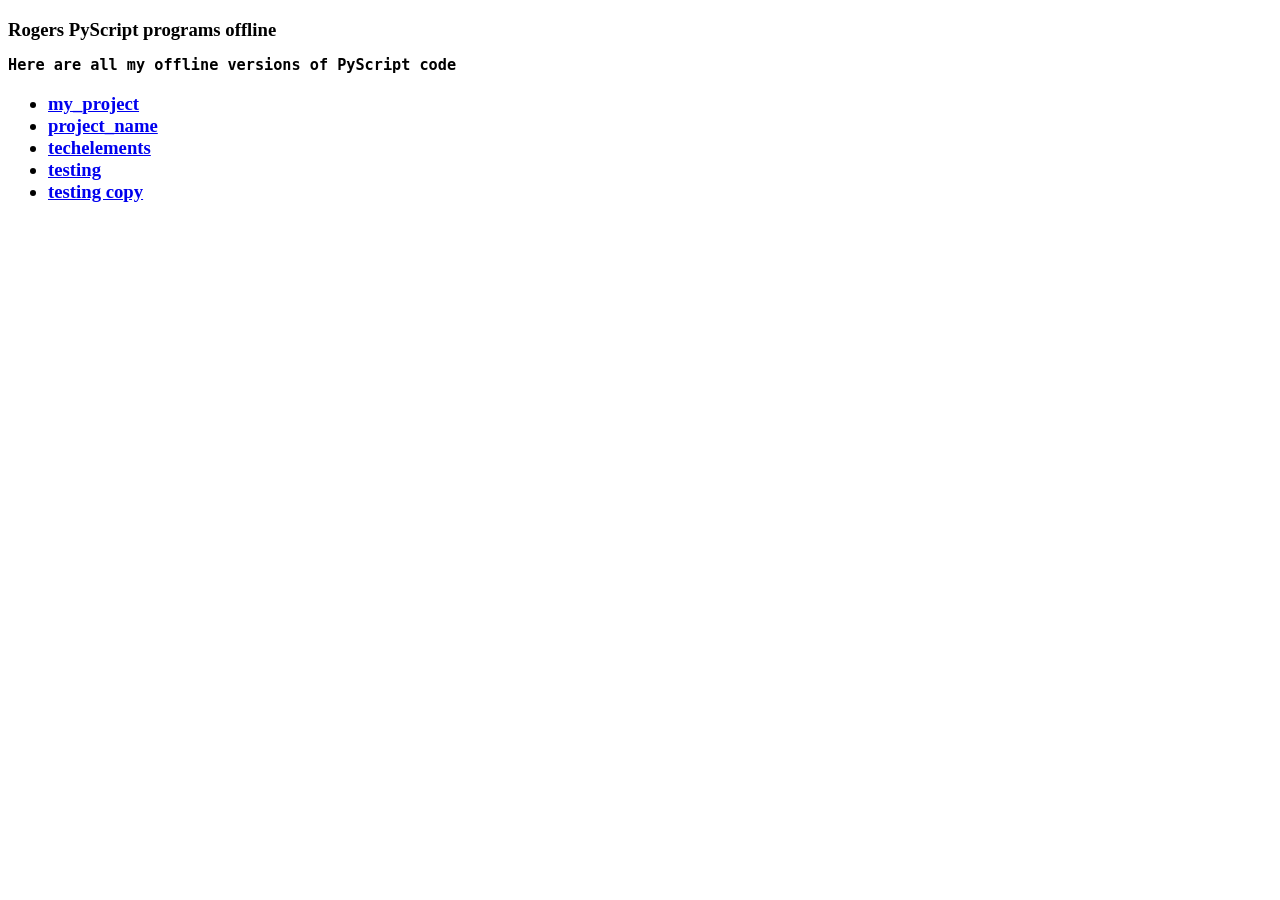
==== index.html @ 0be2bad6 "1st commit" ====
<!DOCTYPE html>
<html>
  <head>
    <meta charset="utf-8" />
    <meta name="viewport" content="width=device-width,initial-scale=1" />
    <title>testing</title>
    <link rel="stylesheet" href="./pyscript/core.css">
    <script type="module" src="./pyscript/core.js" offline></script>
    <link rel="stylesheet" href="./style.css">
  </head>
  <body>
    <h3> Rogers PyScript programs offline </he>
    <pre>Here are all my offline versions of PyScript code </pre>
    <ul>
        <li><a href="my_project/index.html">my_project</a></li>
        <li><a href="project_name/index.html">project_name</a></li>
        <li><a href="techelements/4_techElements.html">techelements</a></li>
        <li><a href="testing/index.html">testing</a></li>
        <li><a href="testing copy/4_techElements.html">testing copy</a></li>
    </ul>
  </body>
</html>
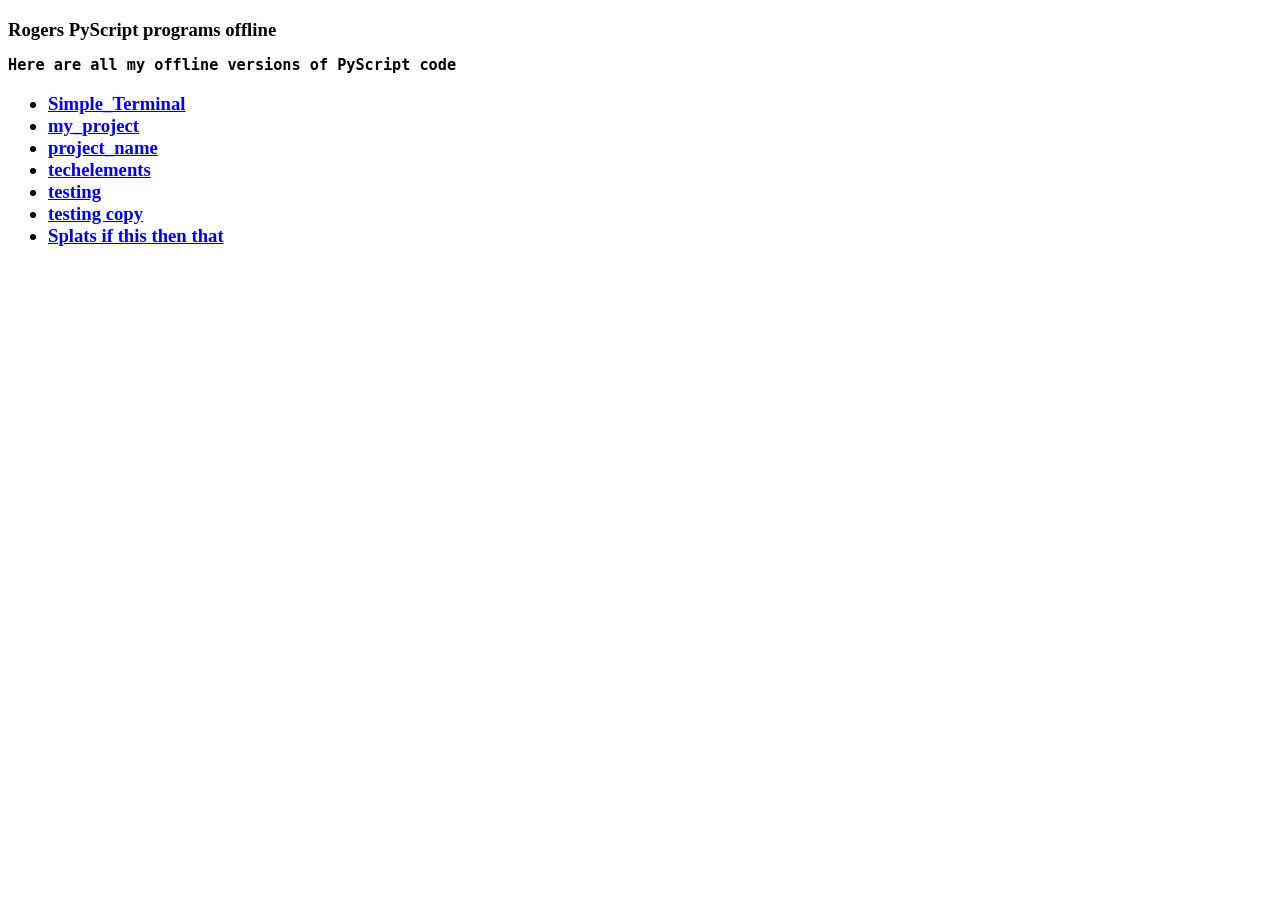
==== commit 3fc4e053: "added JakeoMatic" ====
--- a/index.html
+++ b/index.html
@@ -12,11 +12,13 @@
     <h3> Rogers PyScript programs offline </he>
     <pre>Here are all my offline versions of PyScript code </pre>
     <ul>
+        <li><a href="Simple_Terminal/index.html">Simple_Terminal</a></li>
         <li><a href="my_project/index.html">my_project</a></li>
         <li><a href="project_name/index.html">project_name</a></li>
-        <li><a href="techelements/4_techElements.html">techelements</a></li>
+        <li><a href="techelements/index.html">techelements</a></li>
         <li><a href="testing/index.html">testing</a></li>
-        <li><a href="testing copy/4_techElements.html">testing copy</a></li>
+        <li><a href="testing copy/index.html">testing copy</a></li>
+        <li><a href="If_Splats/index.html">Splats if this then that</a></li>
     </ul>
   </body>
 </html>
